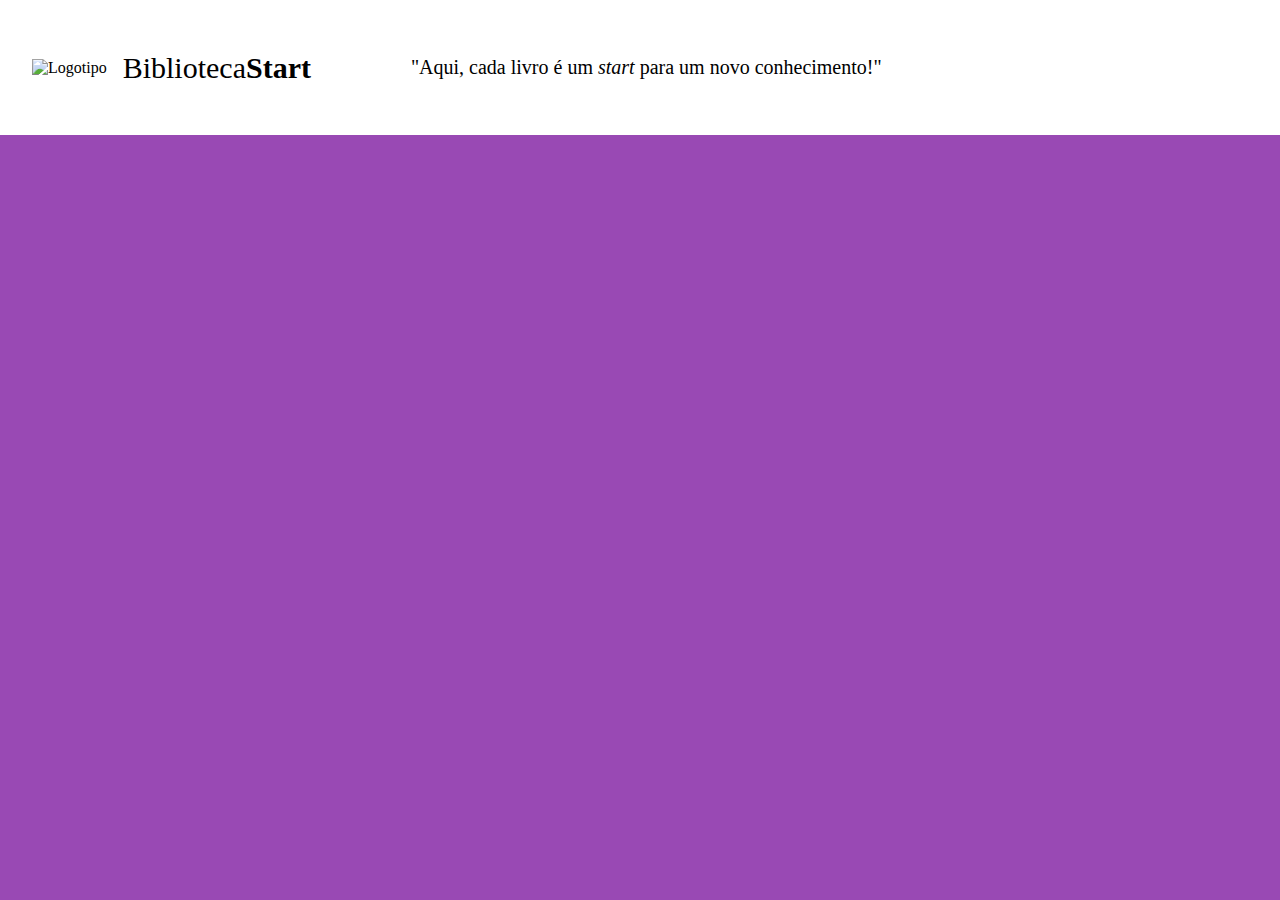
==== index.html @ 8368f6f3 "v2" ====
<!DOCTYPE html>
<html lang="pt-br">
<head>
    <meta charset="UTF-8">
    <meta name="viewport" content="width=device-width, initial-scale=1.0">
    <link rel="stylesheet" href="styles.css">
    <title>Biblioteca Start</title>
</head>
<body>
    <header class="cabecalho">
        <div class="container">
            <img class="container__imagem" src="img/Logo.svg" alt="Logotipo">
            <h1 class="container__titulo">
Biblioteca<b class="container__titulo--negrito">Start</b>
</h1>
            <p class="container__frase">
"Aqui, cada livro é um <i>start</i> para um novo conhecimento!"
</p>
        </div>
    </header>
</body>
</html>
---- styles.css ----
@import url(styles/header.css);

:root{
    --cor-de-fundo:   #9949B4;
    --cor-cabecalho:   #FFFFFF;
}

body{
    background-color: var(--cor-de-fundo);
    margin: 0;
}
.cabecalho{
    background-color: var(--cor-cabecalho);
    padding: 1em;
}

.container {
    display: flex;
    align-items: center;
}

.container__imagem, .container__frase {
    padding: 1em;
}

.container__titulo, .container__frase{
    display: none;
}
@media screen and (min-width: 820px) {
    .container__titulo, .container__titulo--negrito {
        font-size: 30px;
    }

    .container__titulo {
        font-weight: 400;
        display: block;
    }
}
@media screen and (min-width: 820px) {
    /* …propriedades css… */
}
@media screen and (min-width: 1024px) {
    .container__frase{
        padding-left: 5em;
        font-size: 20px;
        display: block;
    }
}
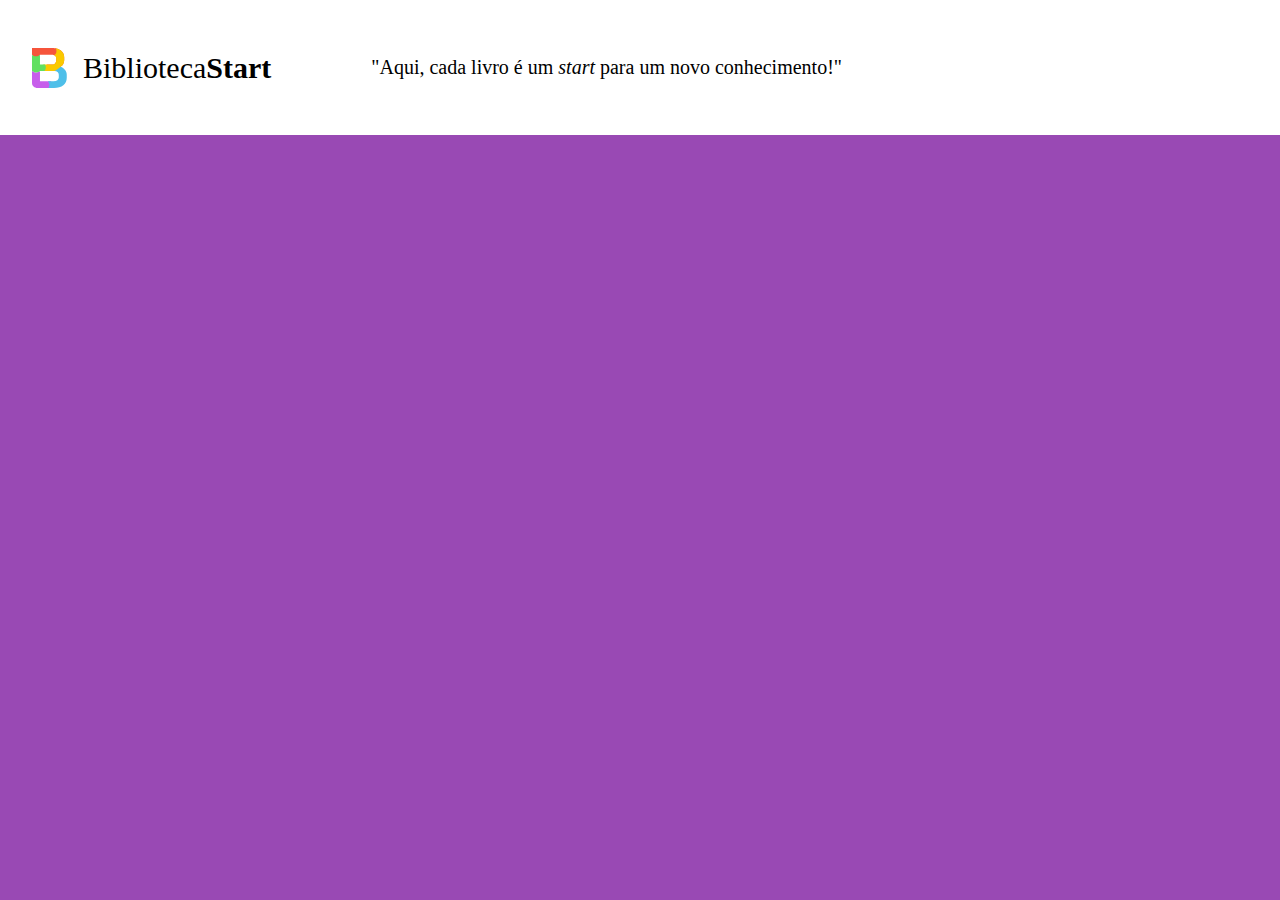
==== commit 66f5a965: "v12" ====
--- a/index.html
+++ b/index.html
@@ -9,7 +9,7 @@
 <body>
     <header class="cabecalho">
         <div class="container">
-            <img class="container__imagem" src="img/Logo.svg" alt="Logotipo">
+            <img class="container__imagem" src="imagens/Logo.svg" alt="Logotipo">
             <h1 class="container__titulo">
 Biblioteca<b class="container__titulo--negrito">Start</b>
 </h1>
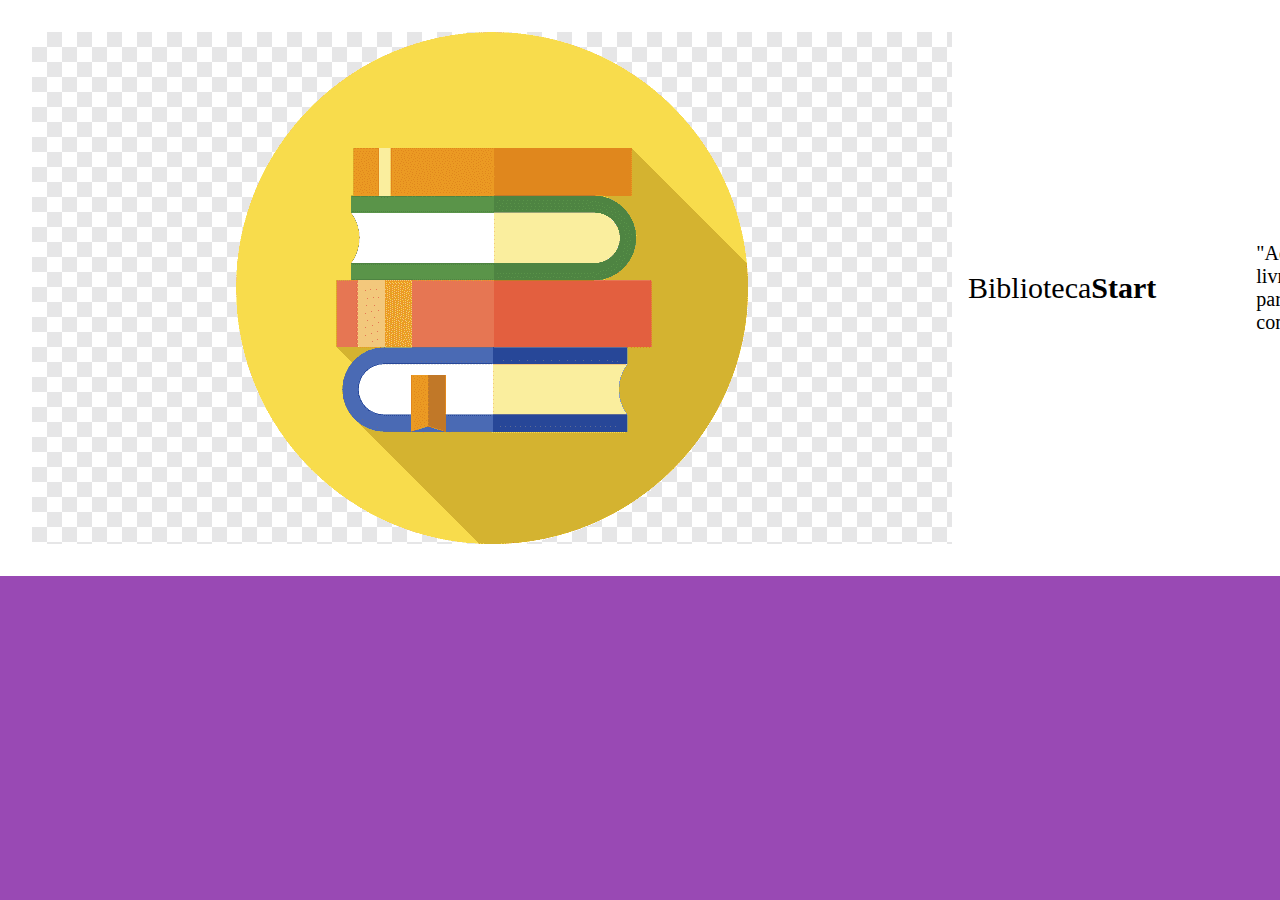
==== commit 398c588f: "v8" ====
--- a/index.html
+++ b/index.html
@@ -9,7 +9,7 @@
 <body>
     <header class="cabecalho">
         <div class="container">
-            <img class="container__imagem" src="imagens/Logo.svg" alt="Logotipo">
+            <img class="container__imagem" src="imagens/png-transparent-computer-icons-institution-library-education-books-text-logo-republic.png" alt="Logotipo">
             <h1 class="container__titulo">
 Biblioteca<b class="container__titulo--negrito">Start</b>
 </h1>
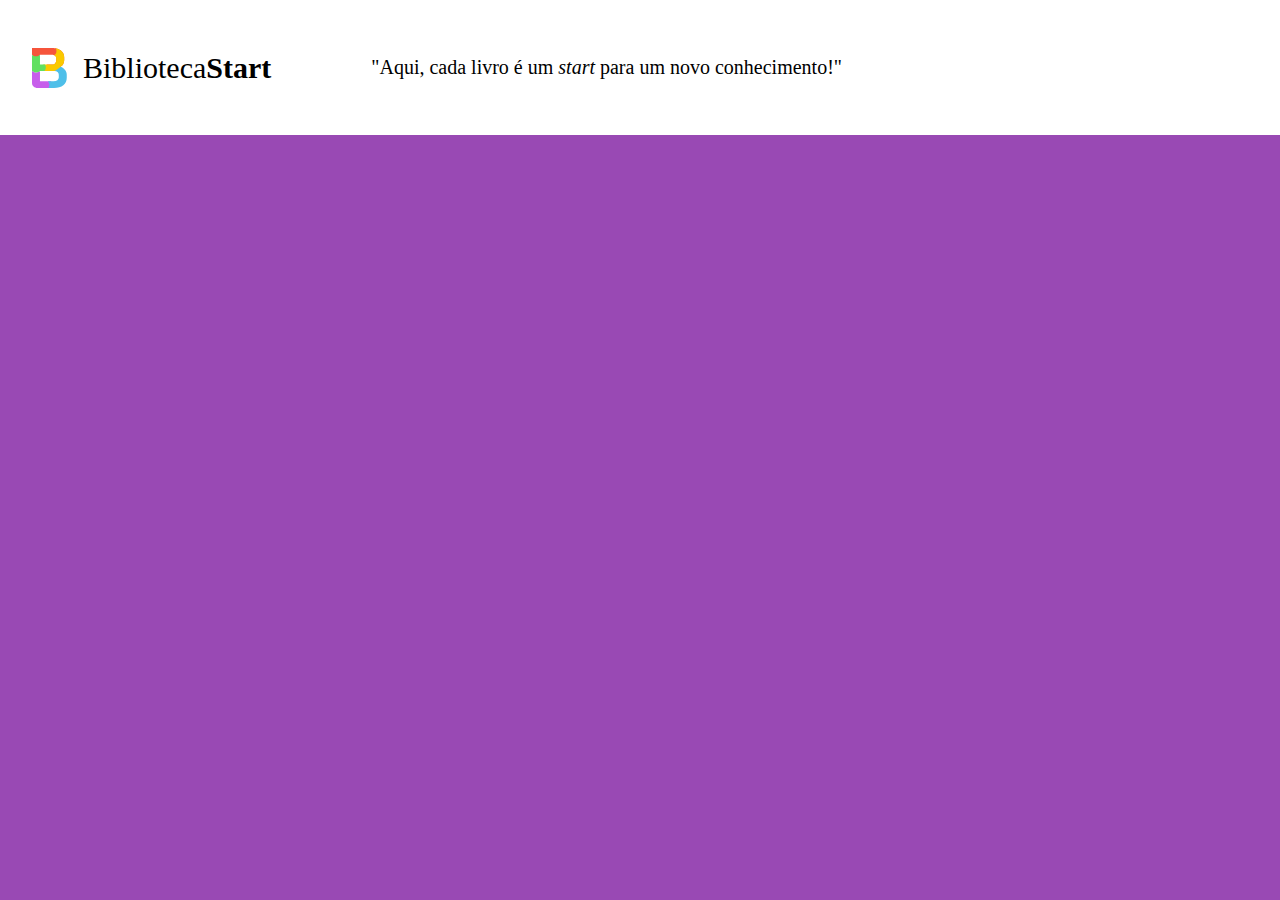
==== commit 95235435: "v6" ====
--- a/index.html
+++ b/index.html
@@ -9,7 +9,7 @@
 <body>
     <header class="cabecalho">
         <div class="container">
-            <img class="container__imagem" src="imagens/png-transparent-computer-icons-institution-library-education-books-text-logo-republic.png" alt="Logotipo">
+            <img class="container__imagem" src="imagens/Logo.svg" alt="Logotipo">
             <h1 class="container__titulo">
 Biblioteca<b class="container__titulo--negrito">Start</b>
 </h1>
